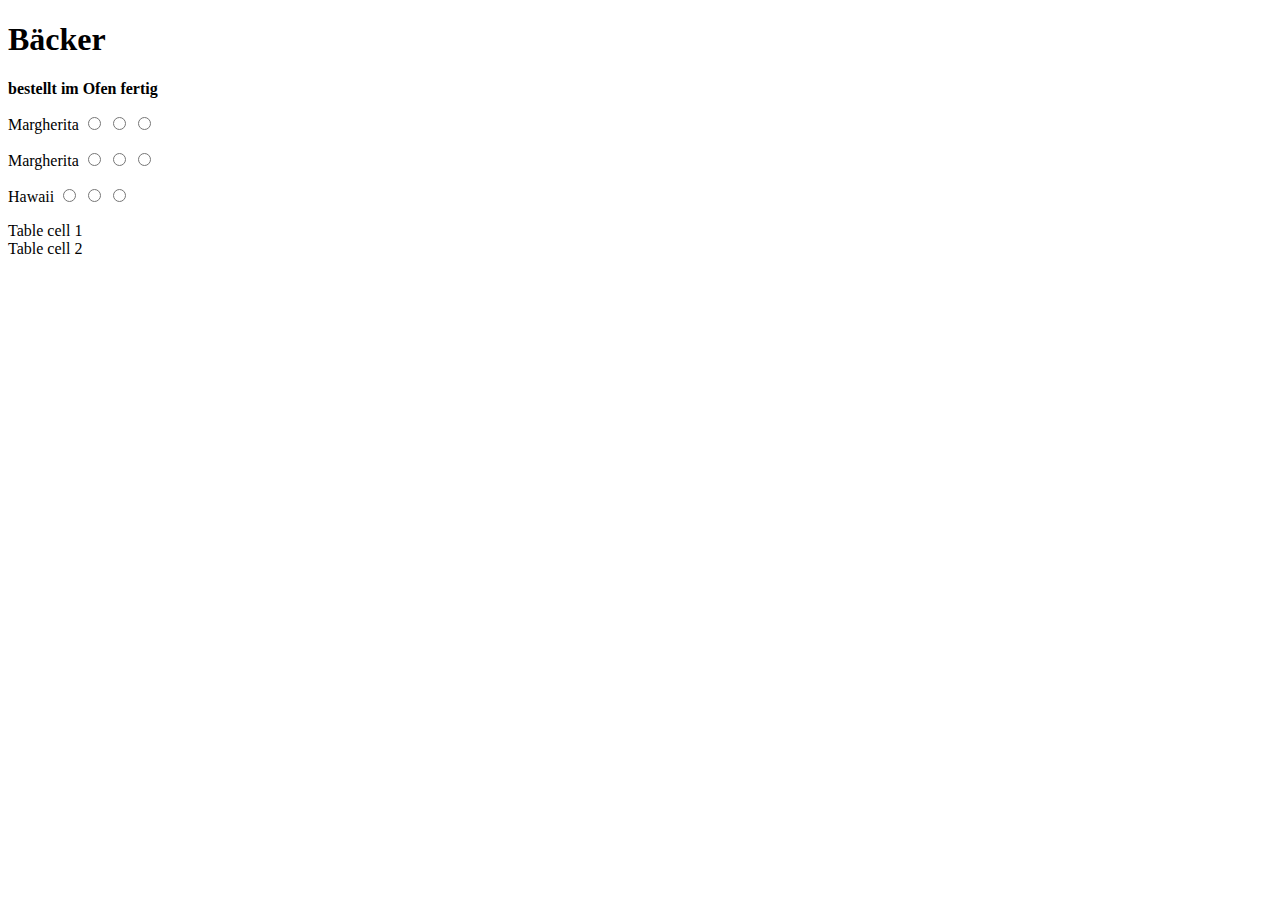
==== Pizzaservice/baecker.html @ 8bec2d6c "Add files via upload" ====
<!DOCTYPE html>
<html>
    <head>
        <meta charset="UTF-8" />
        <title>Pizzaservice</title>
        <h1>Bäcker</h1>
</head>
    <body>
<p><strong>bestellt im Ofen fertig</strong>
        </p>
   <p> Margherita <input type="radio" name="OK" value="1" /> 
    <input type="radio" name="OK" value="2" />
     <input type="radio" name="OK" value="3" /> 
        </p>
   
   <p> Margherita <input type="radio" name="OK" value="1" /> 
    <input type="radio" name="OK" value="2" />
     <input type="radio" name="OK" value="3" /> 
        </p>
        
    <p> Hawaii  <input type="radio" name="OK" value="1" /> 
    <input type="radio" name="OK" value="2" />
     <input type="radio" name="OK" value="3" /> 
        </p>
        
                <section class="table">
  <section class="table-row">
    <section class="table-cell">Table cell 1</section>
    <section class="table-cell">Table cell 2</section>
  </section>
</section>
        
        
    </body>

</html>
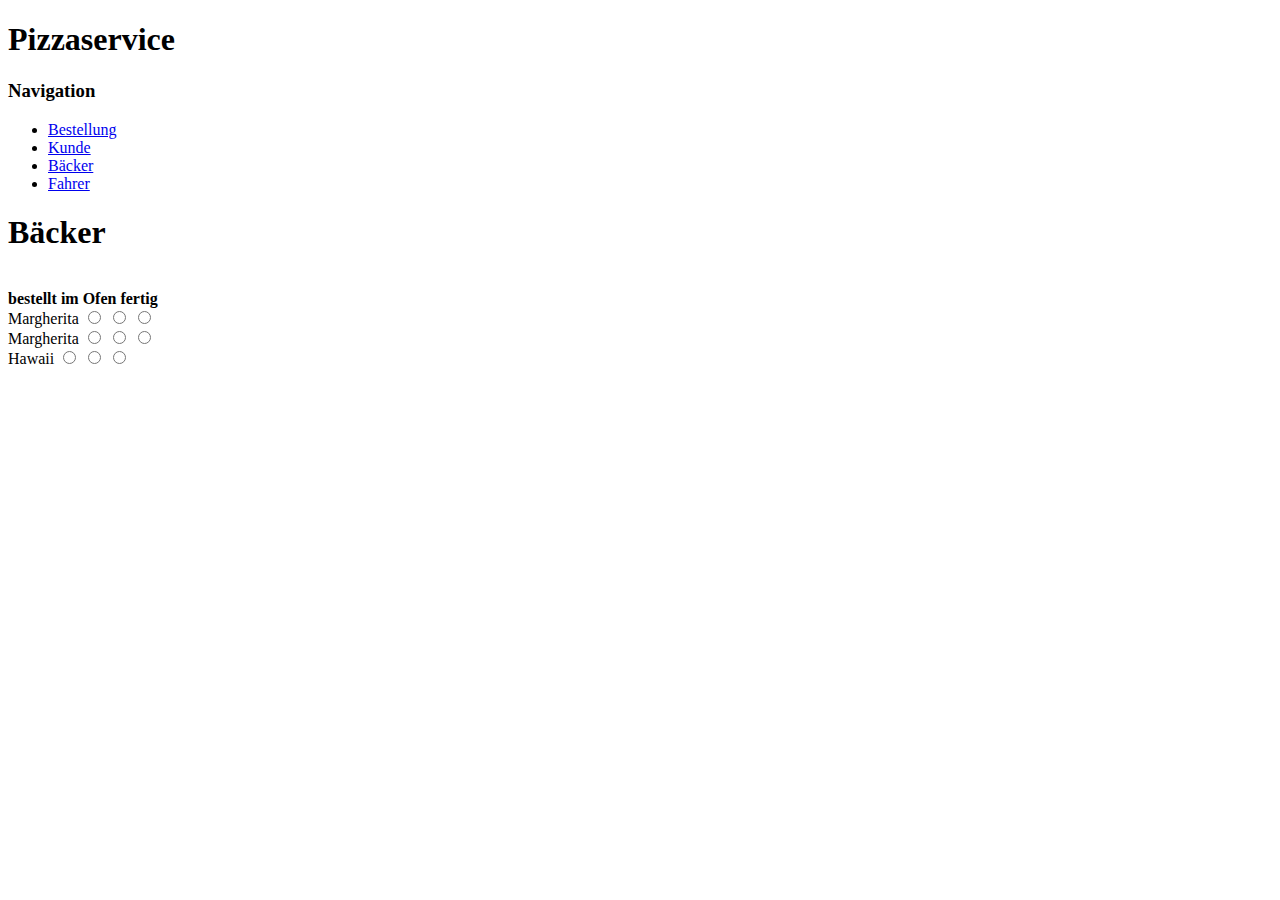
==== commit 4454a453: "Update baecker.html" ====
--- a/Pizzaservice/baecker.html
+++ b/Pizzaservice/baecker.html
@@ -3,34 +3,55 @@
     <head>
         <meta charset="UTF-8" />
         <title>Pizzaservice</title>
-        <h1>Bäcker</h1>
+        <link rel="stylesheet" type="text/css" href="Style_Sheet.css">
 </head>
     <body>
-<p><strong>bestellt im Ofen fertig</strong>
-        </p>
-   <p> Margherita <input type="radio" name="OK" value="1" /> 
+        
+            <section id="container">
+            <section id="header">
+                <h1>Pizzaservice</h1>
+            </section>
+        <section id="content">
+                <section id="nav">
+                    <h3>Navigation</h3>
+                    <ul> 
+                       
+                        <li><a href="./bestellung.html">Bestellung</a></li>
+                        <li><a href="./kunde.html">Kunde</a></li>
+                        <li><a class="selected" href="./baecker.html">Bäcker</a></li>
+                        <li><a href="./fahrer.html">Fahrer</a></li>    
+                    </ul>
+                
+                </section>
+                    
+                 <section id="main">
+                      <section><header><h1>Bäcker</h1></header></section>
+                     
+ <br> <strong> bestellt im Ofen fertig</strong>
+        
+   <br> Margherita <input type="radio" name="OK" value="1" /> 
     <input type="radio" name="OK" value="2" />
      <input type="radio" name="OK" value="3" /> 
-        </p>
+        
    
-   <p> Margherita <input type="radio" name="OK" value="1" /> 
+   <br> Margherita <input type="radio" name="OK" value="1" />
     <input type="radio" name="OK" value="2" />
      <input type="radio" name="OK" value="3" /> 
-        </p>
         
-    <p> Hawaii  <input type="radio" name="OK" value="1" /> 
+        
+    <br> Hawaii  <input type="radio" name="OK" value="1" /> 
     <input type="radio" name="OK" value="2" />
      <input type="radio" name="OK" value="3" /> 
-        </p>
+                     
+                 </section>
+            
+            
+            </section>
         
-                <section class="table">
-  <section class="table-row">
-    <section class="table-cell">Table cell 1</section>
-    <section class="table-cell">Table cell 2</section>
-  </section>
-</section>
         
+    </section>  
+           
         
     </body>
 
-</html>+</html>
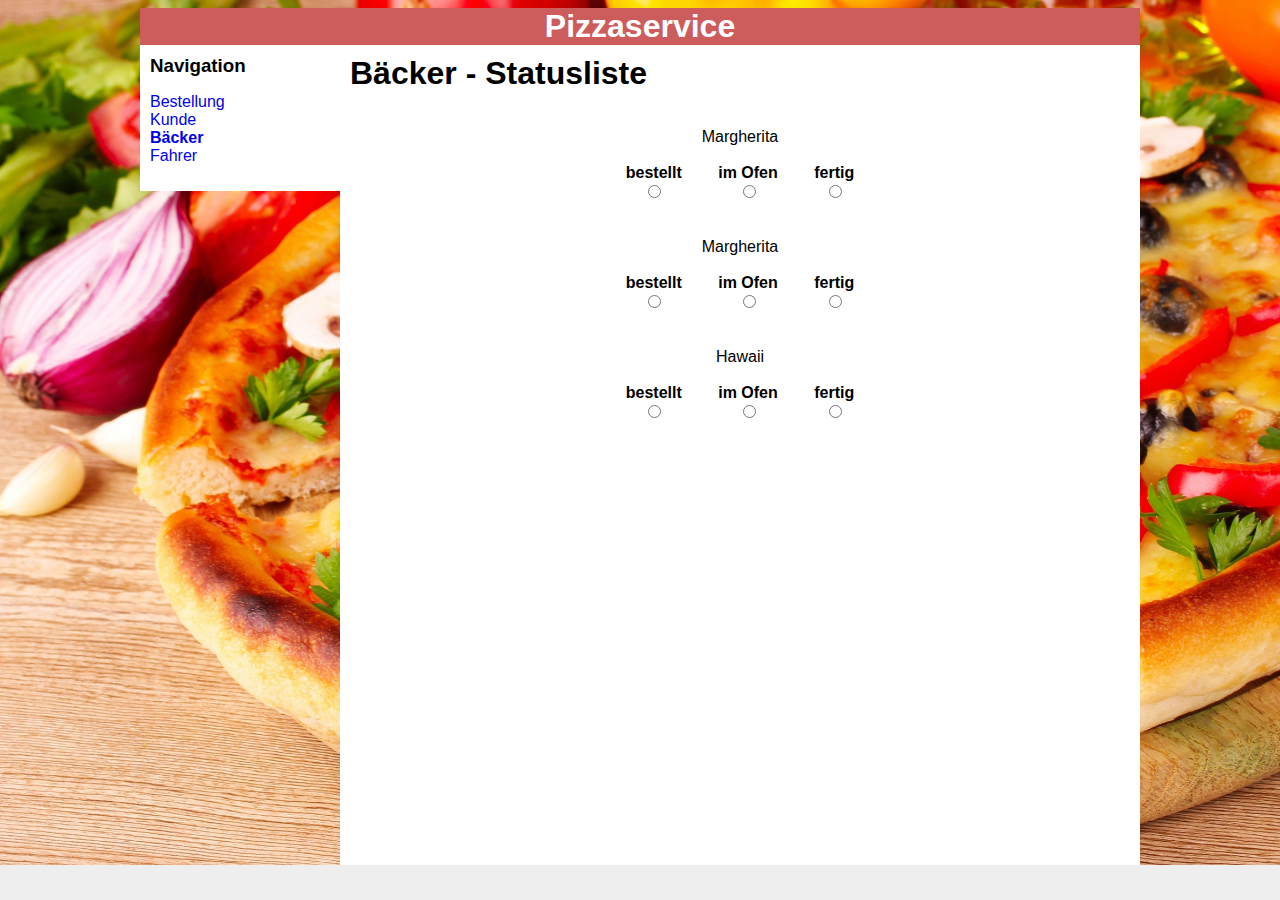
==== commit 046822af: "Add files via upload" ====
--- a/Pizzaservice/baecker.html
+++ b/Pizzaservice/baecker.html
@@ -1,57 +1,85 @@
 <!DOCTYPE html>
 <html>
     <head>
-        <meta charset="UTF-8" />
-        <title>Pizzaservice</title>
-        <link rel="stylesheet" type="text/css" href="Style_Sheet.css">
+    <meta charset="UTF-8" />
+    <title>Pizzaservice</title>
+    <link rel="stylesheet" type="text/css" href="Style_Sheet.css">
 </head>
-    <body>
-        
-            <section id="container">
-            <section id="header">
-                <h1>Pizzaservice</h1>
+
+<body>
+
+    <section id="container">
+        <section id="header">
+            <h1>Pizzaservice</h1>
+        </section>
+        <section id="content">
+            <section id="nav">
+                <h3>Navigation</h3>
+                <ul>
+
+                    <li><a href="./bestellung.html">Bestellung</a></li>
+                    <li><a href="./kunde.html">Kunde</a></li>
+                    <li><a class="selected" href="./baecker.html">Bäcker</a></li>
+                    <li><a href="./fahrer.html">Fahrer</a></li>
+                </ul>
+
             </section>
-        <section id="content">
-                <section id="nav">
-                    <h3>Navigation</h3>
-                    <ul> 
-                       
-                        <li><a href="./bestellung.html">Bestellung</a></li>
-                        <li><a href="./kunde.html">Kunde</a></li>
-                        <li><a class="selected" href="./baecker.html">Bäcker</a></li>
-                        <li><a href="./fahrer.html">Fahrer</a></li>    
-                    </ul>
-                
+
+            <section id="main">
+                <section>
+                    <header>
+                        <h1>Bäcker - Statusliste</h1>
+                    </header>
                 </section>
+                <section id="statusliste"> 
+<br><br>Margherita
+                <br><br>
+                <label for="bestellt"><strong>bestellt</strong><br />
+    <input type="radio" id="bestellt" name="OK" value="1" /> 
+                     </label>
+                <label for="imOfen"><strong>im Ofen</strong><br />
+    <input type="radio" id="imOfen" name="OK" value="2" />
+                     </label>
+                <label for="fertig"><strong>fertig</strong><br />
+     <input type="radio" id="fertig" name="OK" value="3" /> 
+                     </label>
+                <br>
                     
-                 <section id="main">
-                      <section><header><h1>Bäcker</h1></header></section>
-                     
- <br> <strong> bestellt im Ofen fertig</strong>
-        
-   <br> Margherita <input type="radio" name="OK" value="1" /> 
-    <input type="radio" name="OK" value="2" />
-     <input type="radio" name="OK" value="3" /> 
-        
-   
-   <br> Margherita <input type="radio" name="OK" value="1" />
-    <input type="radio" name="OK" value="2" />
-     <input type="radio" name="OK" value="3" /> 
-        
-        
-    <br> Hawaii  <input type="radio" name="OK" value="1" /> 
-    <input type="radio" name="OK" value="2" />
-     <input type="radio" name="OK" value="3" /> 
-                     
-                 </section>
-            
-            
+               <br><br>Margherita
+                <br><br>
+                <label for="bestellt"><strong>bestellt</strong><br />
+    <input type="radio" id="bestellt" name="OK" value="1" /> 
+                     </label>
+                <label for="imOfen"><strong>im Ofen</strong><br />
+    <input type="radio" id="imOfen" name="OK" value="2" />
+                     </label>
+                <label for="fertig"><strong>fertig</strong><br />
+     <input type="radio" id="fertig" name="OK" value="3" /> 
+                     </label>
+                <br>
+
+<br><br>Hawaii
+                <br><br>
+                <label for="bestellt"><strong>bestellt</strong><br />
+    <input type="radio" id="bestellt" name="OK" value="1" /> 
+                     </label>
+                <label for="imOfen"><strong>im Ofen</strong><br />
+    <input type="radio" id="imOfen" name="OK" value="2" />
+                     </label>
+                <label for="fertig"><strong>fertig</strong><br />
+     <input type="radio" id="fertig" name="OK" value="3" /> 
+                     </label>
+                <br>
             </section>
-        
-        
-    </section>  
-           
-        
-    </body>
+            </section>
 
-</html>
+
+        </section>
+
+
+    </section>
+
+
+</body>
+
+</html>--- a/Pizzaservice/Style_Sheet.css
+++ b/Pizzaservice/Style_Sheet.css
@@ -0,0 +1,92 @@
+
+
+#header{
+    background-color:indianred;
+    color: white;
+    text-align:center;
+    
+}
+
+#container{
+    background-color: white;
+    width: 1000px;
+    margin-left: auto;
+    margin-right: auto;
+    
+}
+
+#content{
+        float: left;
+    
+}
+
+#nav{
+    width: 180px;
+    float: left;
+    background-color:white;
+    padding: 10px; 
+}
+
+#nav ul{
+    list-style-type: none;
+    padding: 0;
+    
+}
+
+#nav .selected{
+    font-weight: bold;
+    padding: none;
+}
+
+
+
+#main{
+    width: 780px;
+    height:800px;
+    float: right;
+    padding: 10px;
+    background-color:white;
+    
+}
+
+#statusliste{
+    text-align: center;
+}
+
+img{
+    vertical-align: middle;
+}
+
+select{
+    width:180px;
+    height:100px;
+}
+
+
+body {
+    background-image: url(lecker_pizza.jpg);
+    background-color: #EEE;
+    background-repeat: no-repeat;
+    background-size:cover;
+    
+    font-family: Trebuchet MS, Arial;
+    color: black;
+    
+}
+    
+ 
+
+a{
+    text-decoration: none;
+    
+}
+
+h1, h2, h3{
+    margin: 0;
+}
+
+label{
+    display: inline-block;
+    padding: 0 1em;
+    text-align:center;
+}